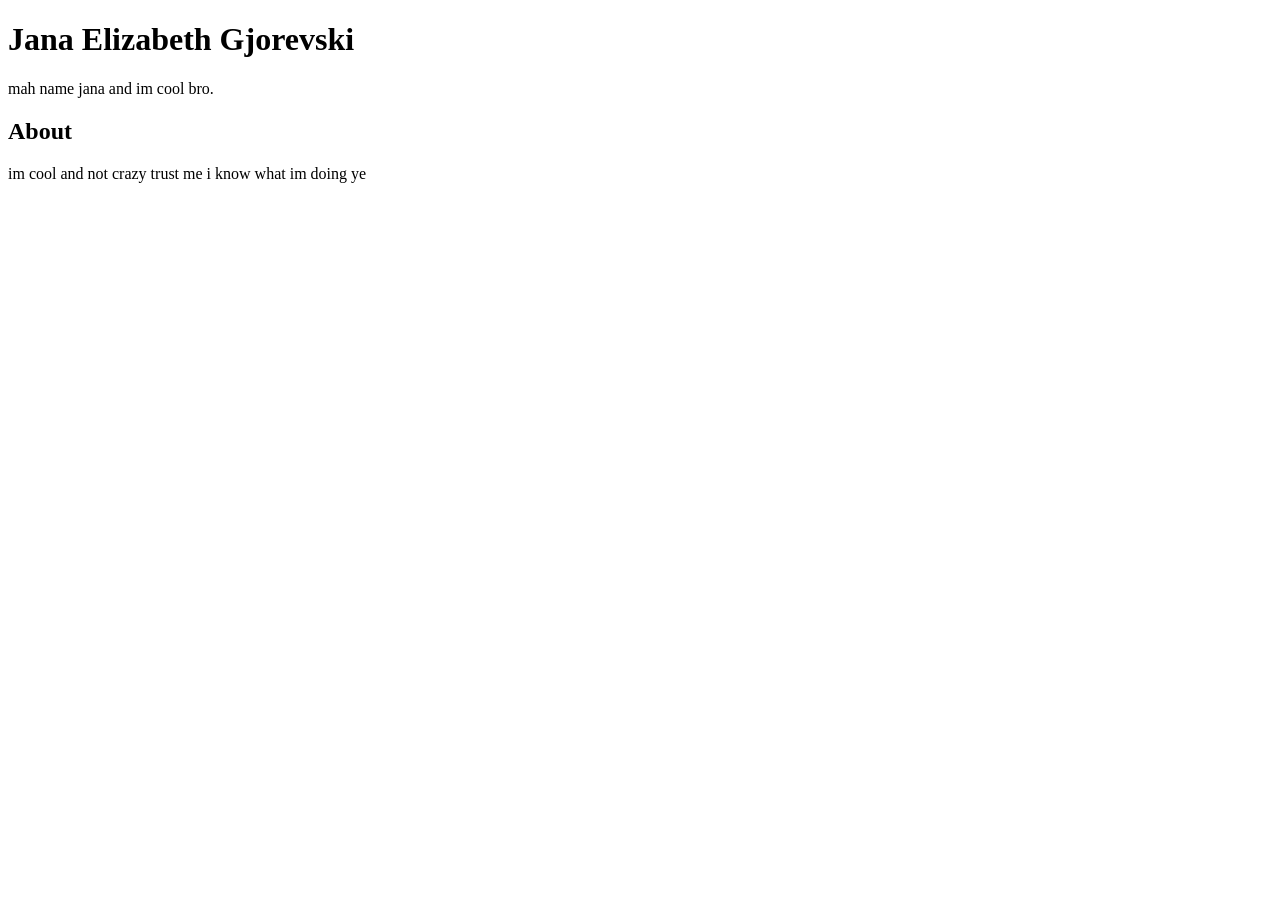
==== information/title-about/index.html @ 4f0a26fe "Update 1" ====
<!DOCTYPE html>
<html lang="en">
  <head>
    <meta charset="utf-8" />
    <meta name="viewport" content="width=device-width, initial-scale=1" />
    <title>Profile</title>
  </head>

  <body>
    <div id="profile">
      <header class="hero">
        <div class="hero__content">
          <div>
            <h1 class="name">Jana Elizabeth Gjorevski</h1>
            <p class="tagline">mah name jana and im cool bro.</p>
          </div>
        </div>
      </header>

      <section class="section">
        <h2 class="section__title">About</h2>
        <p class="section__text">
          im cool and not crazy trust me i know what im doing ye
        </p>
      </section>
    </div>
  </body>
</html>
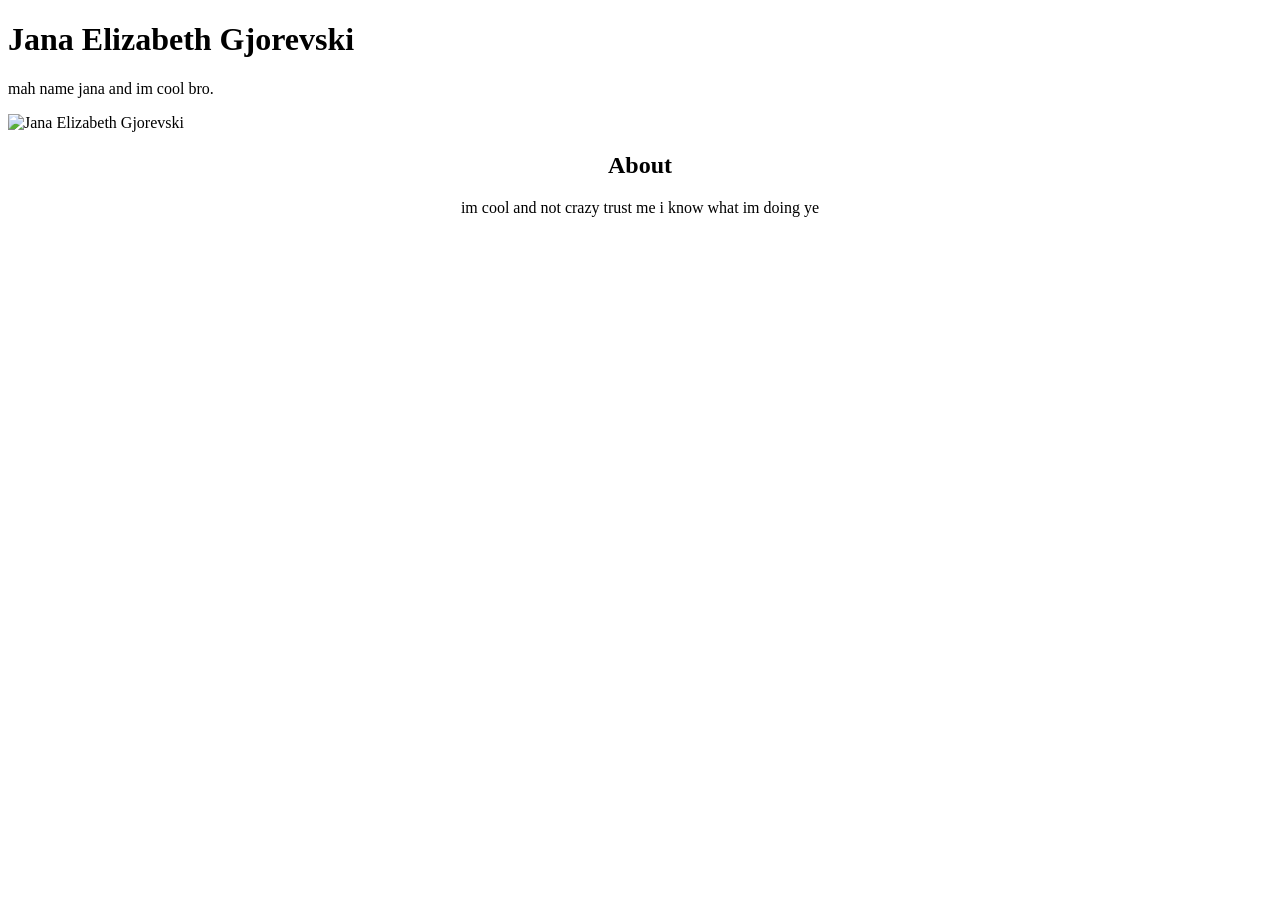
==== commit 00b76210: "Update 2" ====
--- a/information/title-about/index.html
+++ b/information/title-about/index.html
@@ -10,16 +10,17 @@
     <div id="profile">
       <header class="hero">
         <div class="hero__content">
-          <div>
+          <div style="text-align: left;">
             <h1 class="name">Jana Elizabeth Gjorevski</h1>
             <p class="tagline">mah name jana and im cool bro.</p>
           </div>
+          <img src="profile.jpg" alt="Jana Elizabeth Gjorevski" class="profile-pic">
         </div>
       </header>
 
-      <section class="section">
-        <h2 class="section__title">About</h2>
-        <p class="section__text">
+      <section class="section" style="text-align: center;">
+        <h2 class="section__title" style="border-left: none;">About</h2>
+        <p class="section__text" style="margin: 0 auto; text-align: center;">
           im cool and not crazy trust me i know what im doing ye
         </p>
       </section>
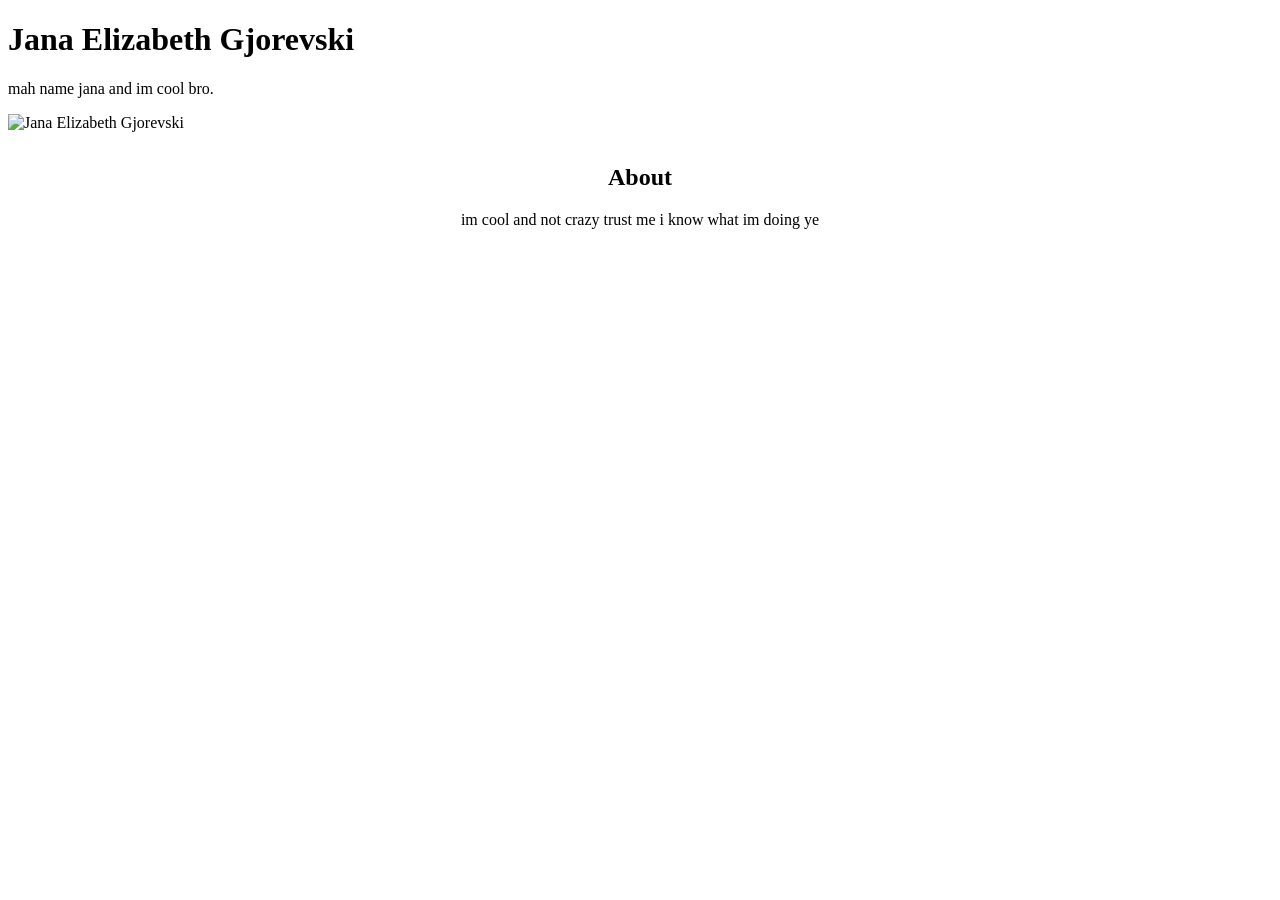
==== commit e75950ec: "Update 5" ====
--- a/information/title-about/index.html
+++ b/information/title-about/index.html
@@ -18,7 +18,7 @@
         </div>
       </header>
 
-      <section class="section" style="text-align: center;">
+      <section class="section" style="text-align: center; margin-top: 2rem;">
         <h2 class="section__title" style="border-left: none;">About</h2>
         <p class="section__text" style="margin: 0 auto; text-align: center;">
           im cool and not crazy trust me i know what im doing ye
